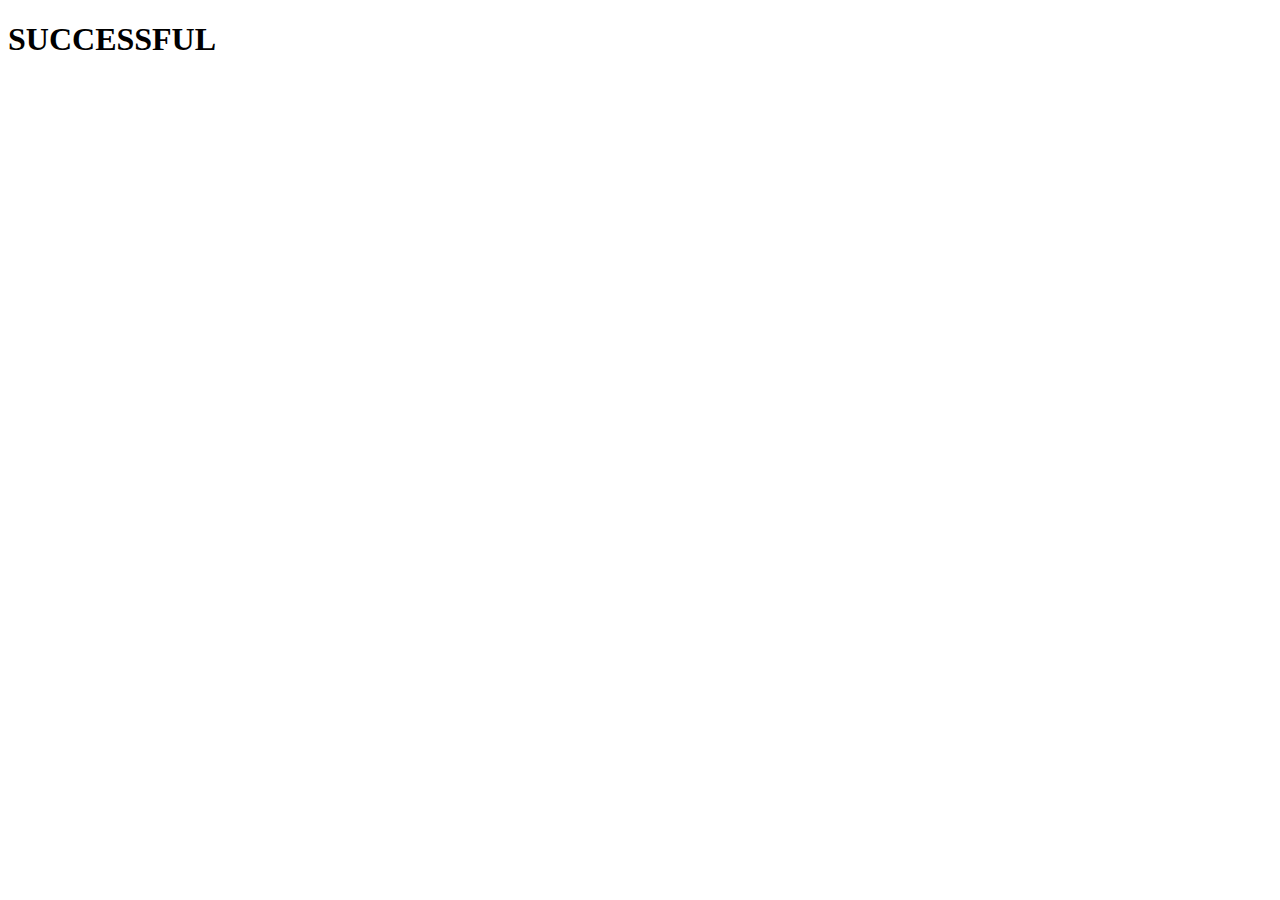
==== profile.html @ 176aeae5 "third_commit" ====
<!DOCTYPE html>
<html lang="en">
<head>
    <meta charset="UTF-8">
    <meta name="viewport" content="width=device-width, initial-scale=1.0">
    <title>Profile</title>
</head>
<body>
    <h1>SUCCESSFUL</h1>
    
</body>
</html>
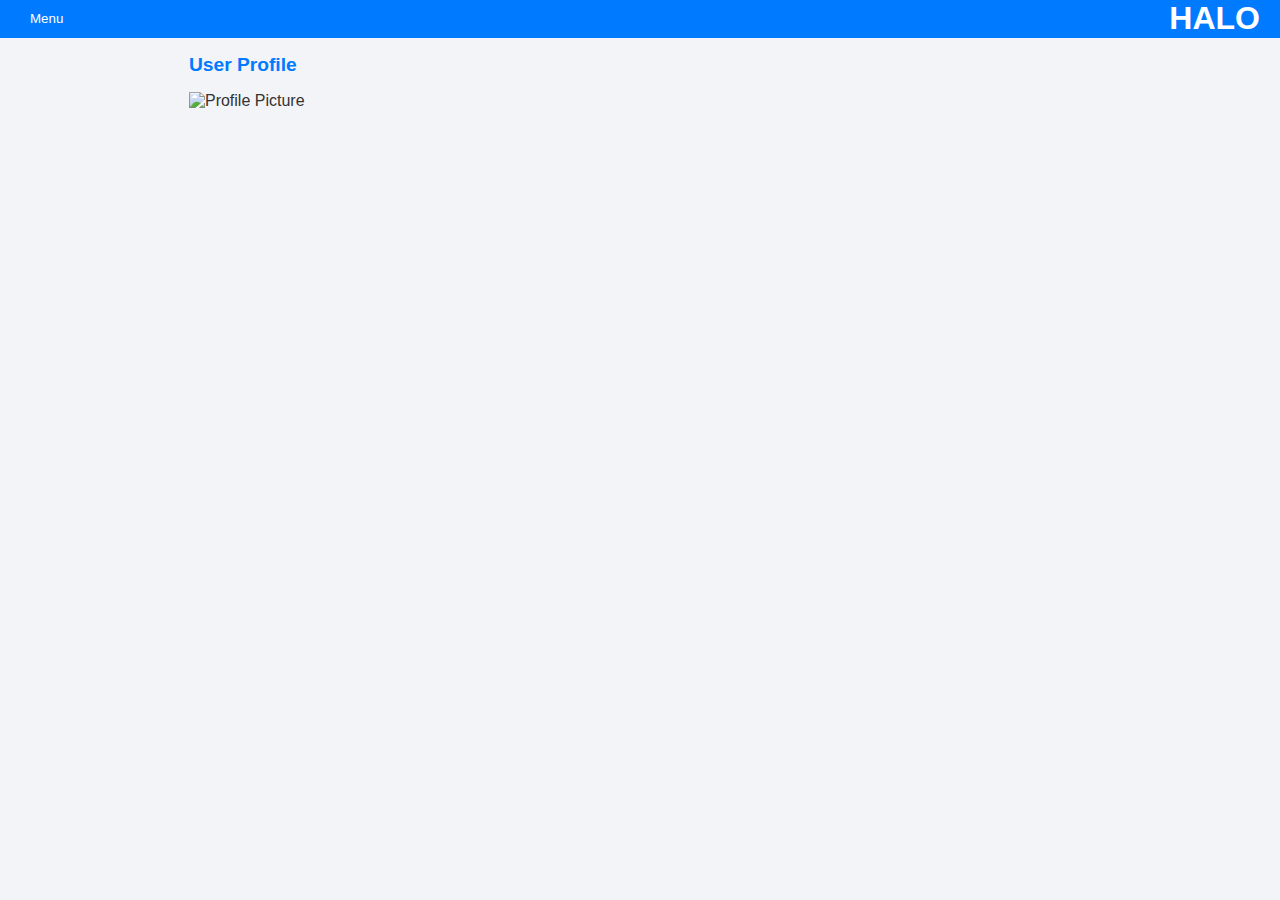
==== commit 15c8bdba: "final commit" ====
--- a/profile.html
+++ b/profile.html
@@ -3,10 +3,215 @@
 <head>
     <meta charset="UTF-8">
     <meta name="viewport" content="width=device-width, initial-scale=1.0">
-    <title>Profile</title>
+    <style>
+        body {
+            font-family: 'Segoe UI', Tahoma, Geneva, Verdana, sans-serif;
+            margin: 0;
+            padding: 0;
+            background-color: #f2f4f8;
+            color: #333;
+            display: flex;
+            flex-direction: column;
+            height: 100vh;
+        }
+
+        header {
+            height: 1cm;
+            background-color: #007bff;
+            color: #fff;
+            display: flex;
+            justify-content: space-between; /* Adjusted justify-content */
+            align-items: center;
+            padding: 0 20px; /* Added padding */
+        }
+
+        header h1 {
+            margin: 0;
+            font-size: 2em;
+        }
+
+        .content {
+            display: flex;
+            flex: 1;
+            gap: 5cm;
+            padding: 0px;
+        }
+
+        .sidebar {
+            width: 0px;
+            overflow: hidden;
+            background-color: #005088;
+			color:#fff
+            padding: 0px;
+            box-shadow: 2px 0 5px rgba(0, 0, 0, 0.1);
+            display: flex;
+            flex-direction: column;
+            align-items: center;
+			justify-content: left-side;
+            transition: width 0.3s ease;
+        }
+
+        .sidebar:hover {
+            width: 275px;
+        }
+
+        .profile-picture-sidebar {
+            width: 150px;
+            height: 150px;
+            border-radius: 50%;
+            object-fit: cover;
+            margin-bottom: 10xpx;
+            margin-top: 10px;
+            transition: transform 0.3s ease;
+        }
+
+        .profile-picture-sidebar:hover {
+            transform: scale(1.1);
+        }
+
+        .profile-picture:hover {
+            transform: scale(1.1);
+        }
+
+        section {
+            display: none;
+            padding: 0px;
+            border-bottom: 1px #ddd;
+            transition: opacity 0.3s ease;
+			
+        }
+        h2 {
+            color: #007bff;
+            font-size: 1.2em;
+        }
+
+        label {
+            display: block;
+            margin-top: 10px;
+        }
+
+        p {
+            font-size: 1.2em;
+        }
+
+        button {
+            padding: 10px;
+            background-color: #007bff;
+            color: #fff;
+            border: none;
+            border-radius: 5px;
+            cursor: pointer;
+            transition: background-color 0.3s ease;
+        }
+
+        button:hover {
+            background-color: #0056b3;
+        }
+
+        .navigation-buttons {
+            text-align: center;
+            margin-top: 20px;
+    </style>
 </head>
 <body>
-    <h1>SUCCESSFUL</h1>
-    
+
+    <header>
+        <button onclick="toggleSidebar()">Menu</button>
+        <h1>HALO</h1>
+    </header>
+
+    <div class="content">
+        <div class="sidebar">
+            <img src="https://dummyimage.com/" alt="Profile Picture" class="profile-picture-sidebar">
+            <p>John Doe</p>
+            <ul>
+		
+            <p><a href="#" onclick="showSection('personal-info')" style="color:white;">Personal Information</a></p>
+            <p><a href="#" onclick="showSection('security-privacy')" style="color:white;">Security and Privacy</a></p>
+            <p><a href="#" onclick="showSection('personalization')" style="color:white;">Personalization</a></p>
+            <p><a href="#" onclick="showSection('about')" style="color:white;">About</a></p>
+            <p><a href="#" onclick="showSection('help')" style="color:white;">Help</a></p>
+            <p><a href="#" onclick="logout()" style="color:white;">Logout</a></p>
+
+		
+            </ul>
+        </div>
+
+      <div class="profile-card">
+			  <div class="profile-header">
+                <h2>User Profile</h2>
+            </div>
+
+            <img src="https://via.placeholder.com/150" alt="Profile Picture" class="profile-picture">
+			  
+			<section id="personal-info">
+                <h2>Personal Information</h2>
+                <label for="email">Email:</label>
+                <p>john.doe@example.com</p>
+
+                <label for="dob">Date of Birth:</label>
+                <p>January 1, 1990</p>
+            </section>
+
+            <section id="security-privacy">
+                <h2>Security and Privacy</h2>
+                <label for="username">Username:</label>
+                <p>johndoe123</p>
+
+                <label for="password">Password:</label>
+                <p>Password Hidden</p>
+            </section>
+
+            <section id="personalization">
+                <h2>Personalization</h2>
+            </section>
+
+            <section id="about">
+                <h2>About</h2>
+                <p>This is a brief description about the user.</p>
+            </section>
+
+            <section id="help">
+                <h2>Help</h2>
+                <p>If you need assistance, please contact our support team.</p>
+            </section>
+
+            <section id="logout">
+                <button onclick="logout()">Logout</button>
+            </section>
+        </div>
+    </div>
+
+            <!-- Other sections... -->
+
+            <section id="logout">
+                <button onclick="logout()">Logout</button>
+            </section>
+        </div>
+    </div>
+
+    <script>
+        function toggleSidebar() {
+            var sidebar = document.querySelector('.sidebar');
+            sidebar.style.width = sidebar.style.width === '0px' ? '225px' : '0';
+        }
+
+        function showSection(sectionId) {
+            var sections = document.querySelectorAll('.profile-card section');
+            sections.forEach(function(section) {
+                section.style.display = 'none';
+            });
+
+            var selectedSection = document.getElementById(sectionId);
+            if (selectedSection) {
+                selectedSection.style.display = 'block';
+            }
+        }
+
+        function logout() {
+            window.location.href = 'trial.html';
+        }
+    </script>
+
 </body>
-</html>+</html>
